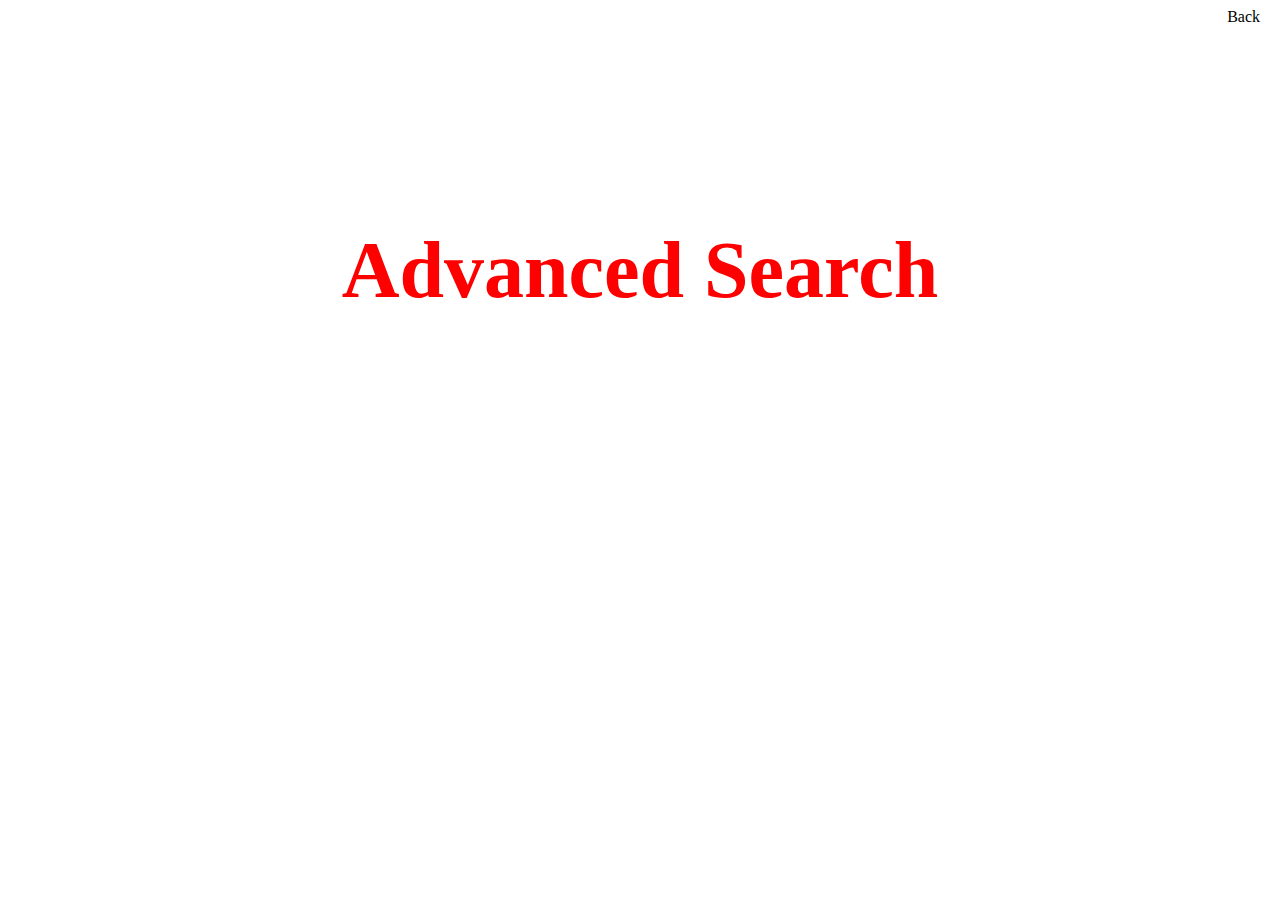
==== adv-search.html @ 20aa7e63 ""Image Search and Adv Search pages modified"" ====
<!DOCTYPE html>
<html lang="en">
<head>
    <title>Image Search</title>
    <link rel="stylesheet" href="style.css">
</head>
<body>
    <div>
        <a href="index.html" class="back">Back</a>
    </div>
    <div class="logo">
        <h1>Advanced Search</h1>
    </div>
    <form action="https://www.google.com/search">
        <!-- <input type="text" name="q" class="search-field">
        <input type="hidden" name="sclient" value="img">
        <input type="hidden" name="source" value="lnms">
        <input type="hidden" name="tbm" value="isch">
        <input type="submit" value="Image Search" id="img-search-btn"> -->
    </form>
</body>
</html>
---- style.css ----
.logo {
    position: absolute;
    top: 30%;
    left: 50%;
    -ms-transform: translate(-50%, -50%);
    transform: translate(-50%, -50%);
    color:red;
    font-size: 40px;
}


.search-field {
    width: 500px;
    height: 30px;
    padding-left: 20px;
    margin: 0;
    position: absolute;
    top: 50%;
    left: 50%;
    -ms-transform: translate(-50%, -50%);
    transform: translate(-50%, -50%)
}


input[type="text"] {
    border: 1px solid lightgrey;
    border-radius: 20px;
}


input[type="text"]:hover {
    box-shadow: 0px 0px 5px lightgrey;
}


input[type="submit"] {
    border: none;
    background-color: rgb(240, 240, 240);

}


input[type="submit"]:hover {
    box-shadow: 0px 0px 3px grey;
}


#submit-btn {
    width: 150px;
    height: 30px;
    margin-right: 20px;
    position: absolute;
    top: 50%;
    margin-top: 50px;
    left: 50%;
    transform: translate(-100%, -50%);
}


#lucky-btn {
    width: 150px;
    height: 30px;
    margin-left: 20px;
    position: absolute;
    top: 50%;
    margin-top: 50px;
    left: 50%;
    transform: translate(-0%, -50%);
}


#img-search-btn {
    width: 150px;
    height: 30px;
    margin-right: 20px;
    position: absolute;
    top: 50%;
    margin-top: 50px;
    left: 50%;
    transform: translate(-50%, -50%);


}


#header {
    width: 100%;
    display:flexbox;
}


a {
    color: black;
    text-decoration: none;
    font-family: Calibri;
    padding-left: 15px;
}


#image-search {
    position: absolute;
    right: 150px;
}


#adv-search {
    position: absolute;
    right: 20px
}


.back {
    position: absolute;
    right: 20px;
}
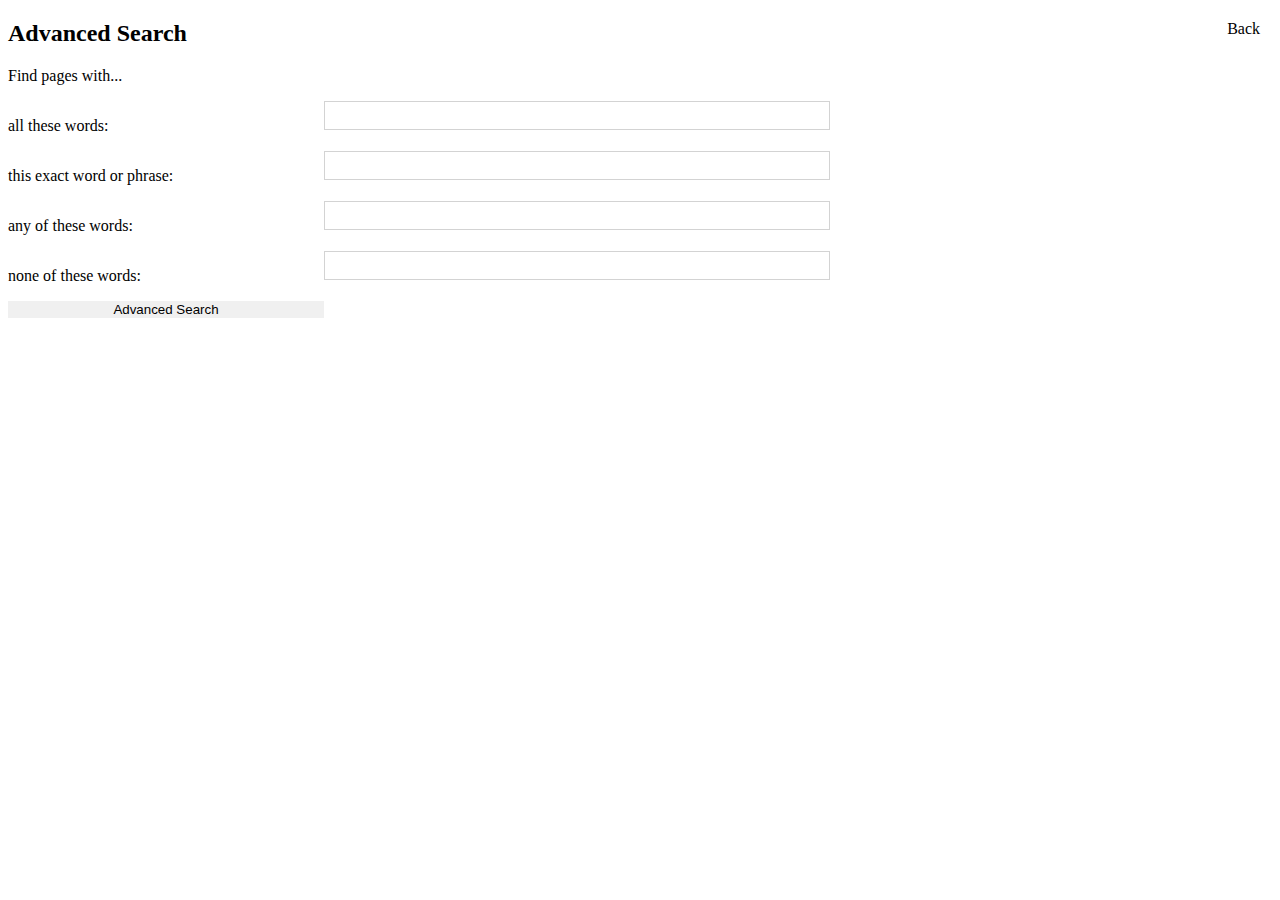
==== commit cbde4813: ""commit 3"" ====
--- a/adv-search.html
+++ b/adv-search.html
@@ -8,15 +8,38 @@
     <div>
         <a href="index.html" class="back">Back</a>
     </div>
-    <div class="logo">
-        <h1>Advanced Search</h1>
+    <div class="adv-logo">
+        <h2>Advanced Search</h2>
     </div>
-    <form action="https://www.google.com/search">
-        <!-- <input type="text" name="q" class="search-field">
-        <input type="hidden" name="sclient" value="img">
-        <input type="hidden" name="source" value="lnms">
-        <input type="hidden" name="tbm" value="isch">
-        <input type="submit" value="Image Search" id="img-search-btn"> -->
-    </form>
+    <p>Find pages with...</p>
+    <div>
+        <form action="https://www.google.com/search" id="adv-search-field">
+            <div>
+                <p>all these words:</p>
+            </div>
+            <div>
+                <input type="text" name="as_q" class="adv-input">
+            </div>
+            <div>
+                <p>this exact word or phrase:</p>
+            </div>
+            <div>
+                <input type="text" name="as_epq" class="adv-input">
+            </div>
+            <div>
+                <p>any of these words:</p>
+            </div>
+            <div>
+                <input type="text" name="as_oq" class="adv-input">
+            </div>
+            <div>
+                <p>none of these words:</p>
+            </div>
+            <div>
+                <input type="text" name="as_eq" class="adv-input">
+            </div>
+            <input type="submit" value="Advanced Search" id="adv-search-btn">
+        </form>
+    </div>
 </body>
 </html>--- a/style.css
+++ b/style.css
@@ -22,13 +22,20 @@
 }
 
 
-input[type="text"] {
+.search-input {
     border: 1px solid lightgrey;
     border-radius: 20px;
 }
 
 
-input[type="text"]:hover {
+
+.img-search-input {
+    border: 1px solid lightgrey;
+    border-radius: 20px;
+}
+
+
+.search-input:hover, .img-search-input:hover {
     box-shadow: 0px 0px 5px lightgrey;
 }
 
@@ -42,6 +49,14 @@
 
 input[type="submit"]:hover {
     box-shadow: 0px 0px 3px grey;
+}
+
+
+.adv-input {
+    border: 1px solid lightgrey;
+    border-radius: 0px;
+    height: 25px;
+    width: 500px;
 }
 
 
@@ -105,11 +120,19 @@
 
 #adv-search {
     position: absolute;
-    right: 20px
+    right: 20px;
 }
 
 
 .back {
     position: absolute;
     right: 20px;
+}
+
+
+#adv-search-field {
+width: auto;
+display: grid;
+grid-template-columns: 1fr 3fr;
+grid-template-rows: 1fr;
 }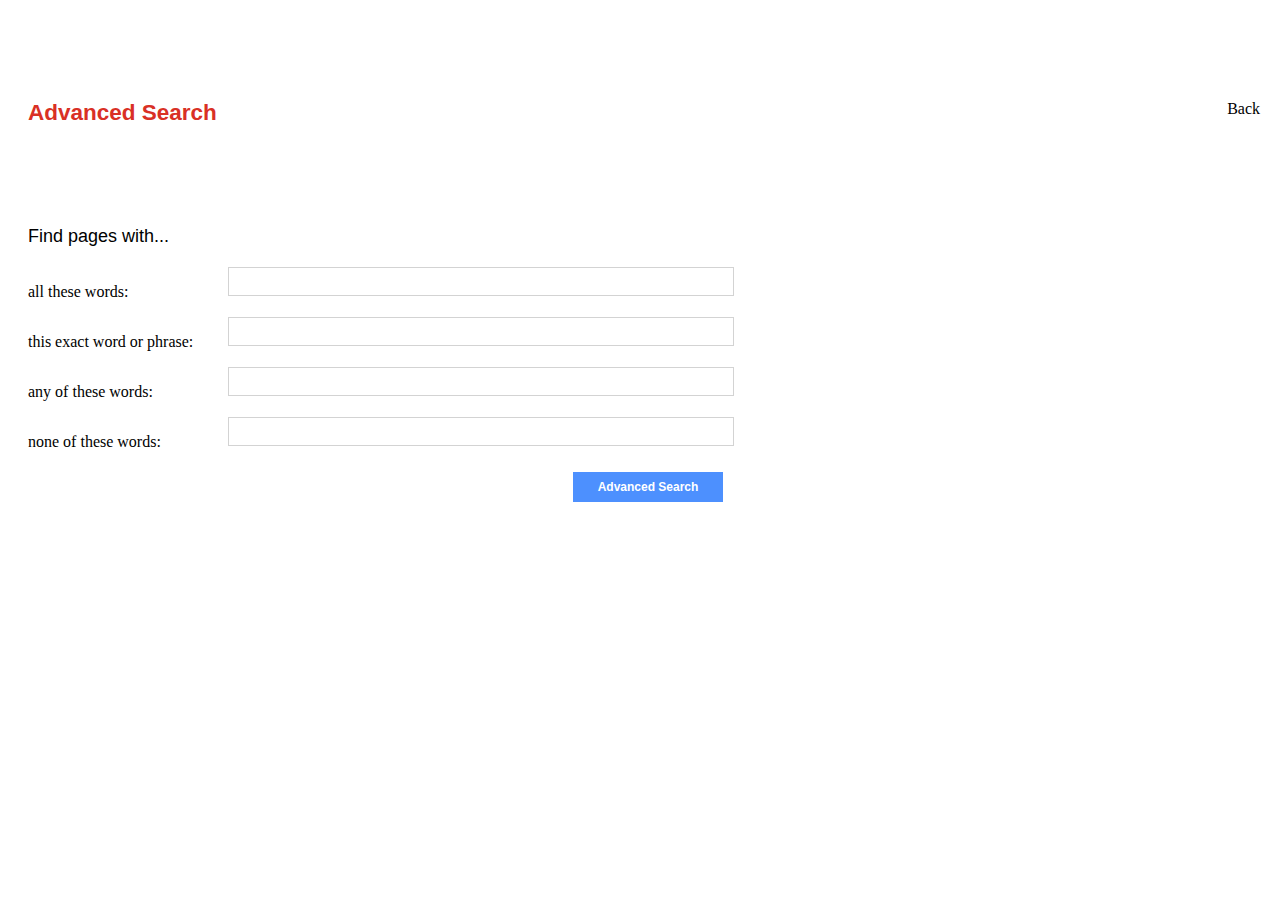
==== commit 1ab29a7e: "Adv search page modified" ====
--- a/adv-search.html
+++ b/adv-search.html
@@ -11,7 +11,7 @@
     <div class="adv-logo">
         <h2>Advanced Search</h2>
     </div>
-    <p>Find pages with...</p>
+    <p id="adv-p">Find pages with...</p>
     <div>
         <form action="https://www.google.com/search" id="adv-search-field">
             <div>
--- a/style.css
+++ b/style.css
@@ -6,6 +6,16 @@
     transform: translate(-50%, -50%);
     color:red;
     font-size: 40px;
+}
+
+
+.adv-logo {
+    color: #d93025;
+    font-family: Arial, Helvetica, sans-serif;
+    text-decoration: none;
+    font-size: 15px;
+    margin-top: 100px;
+    margin-left: 20px;
 }
 
 
@@ -93,8 +103,27 @@
     margin-top: 50px;
     left: 50%;
     transform: translate(-50%, -50%);
+}
 
 
+#adv-search-btn {
+    width: 150px;
+    height: 30px;
+    margin-right: 20px;
+    position: relative;
+    margin-top: 20px;
+    left: 620px;
+    transform: translate(-50%, -50%);
+    background-color: #4d90fe;
+    color: white;
+    font-weight: bold;
+    font-size: 12px;
+    box-shadow: none;
+}
+
+
+#adv-search-btn:hover {
+    background-color: #4787ed;
 }
 
 
@@ -133,6 +162,18 @@
 #adv-search-field {
 width: auto;
 display: grid;
-grid-template-columns: 1fr 3fr;
+grid-template-columns: 200px 3fr;
 grid-template-rows: 1fr;
-}+margin: 20px;
+justify-content: end;
+}
+
+#adv-p {
+    margin-left: 20px;
+    margin-top:100px;
+    font-size: 18px;
+    font-family: Arial, Helvetica, sans-serif;
+}
+
+
+
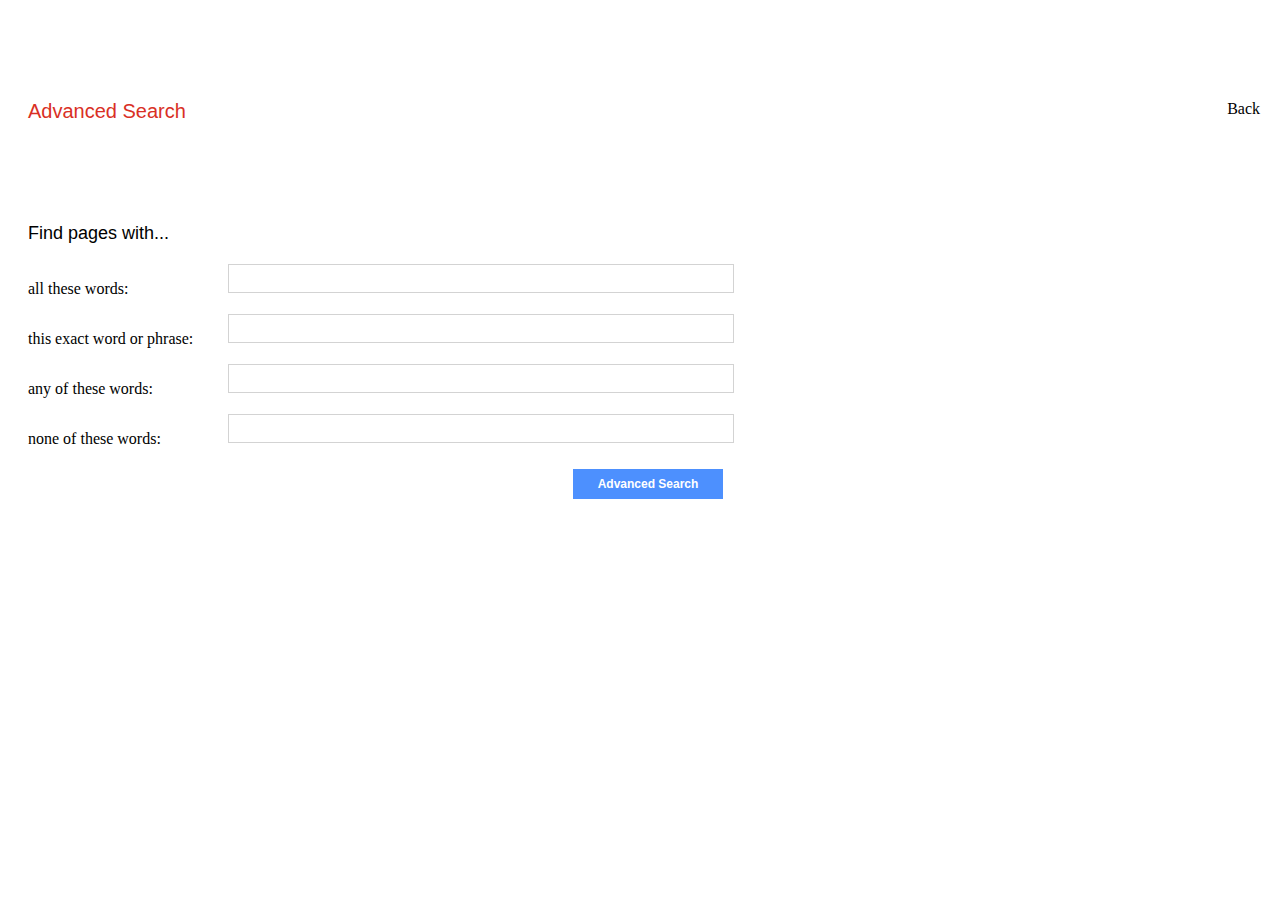
==== commit 02802661: "Advanced Search css improved" ====
--- a/adv-search.html
+++ b/adv-search.html
@@ -5,12 +5,11 @@
     <link rel="stylesheet" href="style.css">
 </head>
 <body>
+    <a href="index.html" class="back">Back</a>
     <div>
-        <a href="index.html" class="back">Back</a>
+        <p class="adv-logo">Advanced Search</p>
     </div>
-    <div class="adv-logo">
-        <h2>Advanced Search</h2>
-    </div>
+    <!-- <hr> -->
     <p id="adv-p">Find pages with...</p>
     <div>
         <form action="https://www.google.com/search" id="adv-search-field">
--- a/style.css
+++ b/style.css
@@ -13,7 +13,7 @@
     color: #d93025;
     font-family: Arial, Helvetica, sans-serif;
     text-decoration: none;
-    font-size: 15px;
+    font-size: 20px;
     margin-top: 100px;
     margin-left: 20px;
 }
@@ -156,6 +156,7 @@
 .back {
     position: absolute;
     right: 20px;
+    margin-top: 0px;
 }
 
 
@@ -175,5 +176,11 @@
     font-family: Arial, Helvetica, sans-serif;
 }
 
+hr {
+    height: 1px;
+    border-top: 1px solid lightgray;
+    border-bottom: none;
+}
 
 
+
